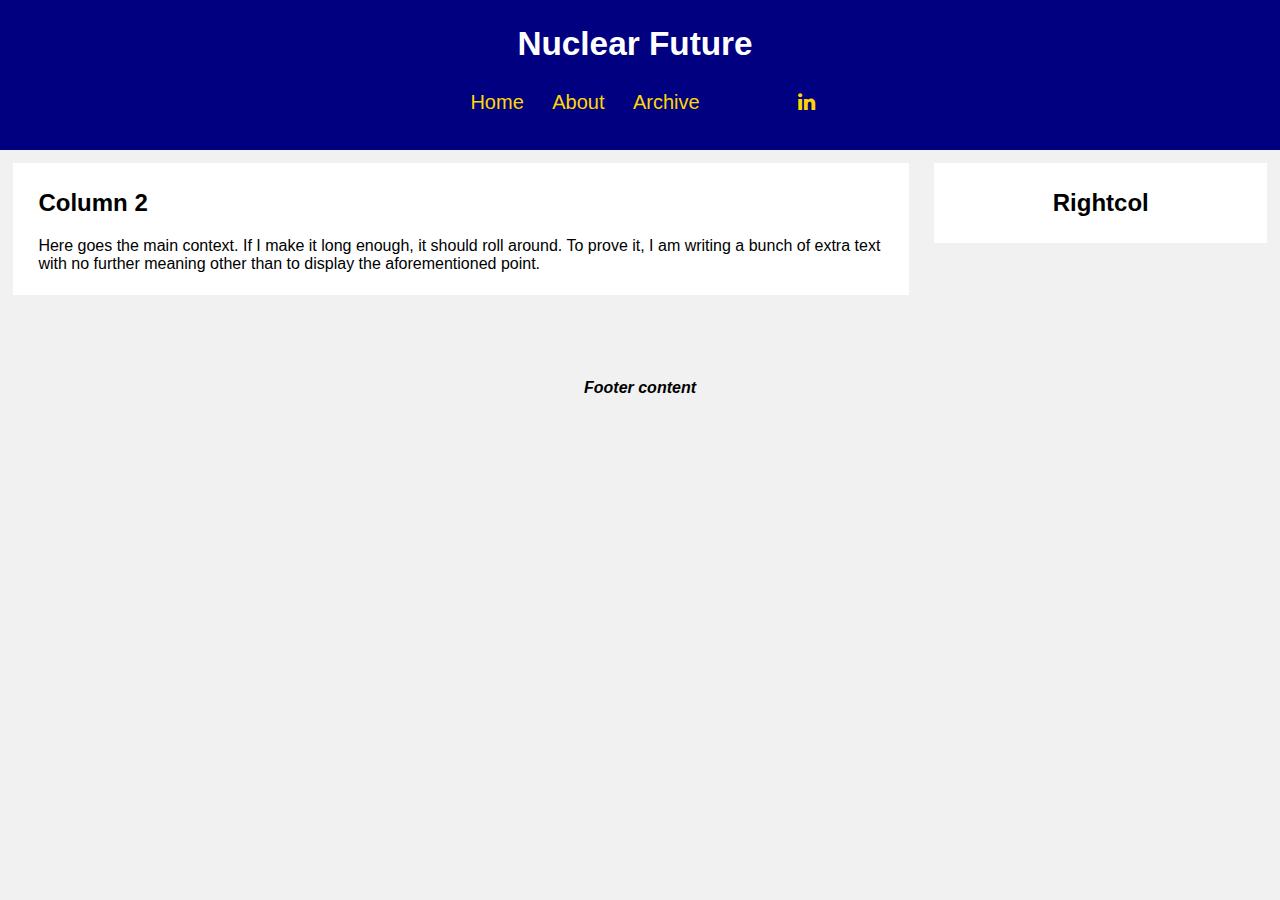
==== archive.html @ 7906b824 "arch" ====
<!doctype html>
<html>

<head>
	<title>&#9883 Nuclear Future</title>
	<link rel="stylesheet" type="text/css" href="main.css">
	<link rel="stylesheet" href="https://cdnjs.cloudflare.com/ajax/libs/font-awesome/4.7.0/css/font-awesome.min.css">
</head>

<body>

	<header>

		<h1 id="header_title">Nuclear Future</h1>

		<nav>

			<div id="nav_left">
				<ul>
					<li><a href="#">Home</a></li>
					<li><a href="#">About</a></li>
					<li><a href="/archive.html">Archive</a></li>
				</ul>
			</div>

			<div id="nav_right"></div>
				<ul>
					<li><a href="https://www.linkedin.com/in/guillem-sr/"><i class="fa fa-linkedin"></i></a></li>
				</ul>
			</div>

			<div id="unroll_button">
				<i class="fa fa-twitter"></i>
			</div>

		</nav>

	</header>

	<section class="bulk_section">

		<div class="middlecol">

			<h2>Column 2</h2>
			<p>Here goes the main context. If I make it long enough, it should roll around. To prove it, I am writing a bunch of extra text with no further meaning other than to display the aforementioned point.</p>
		
		</div>


		<div class="rightcol">

			<h2>Rightcol</h2>
			

		</div>

	</section>

	<footer><h4>Footer content</h4></footer>

</body>

</html>
---- main.css ----
body {
	margin: 0;
	font-family: arial;
	background: #f1f1f1;
}

/* HEADER */
header {
	height: 150px;
	text-align: center;
	background: navy;
	color: white;
	background-size:100%;
	/*background-position: center;
	background-image: url("images/bcn.jpg");*/
	padding: 0px 15px 0px 5px;
}

header #header_title {
	font-family: arial;
	font-size: 25pt;
	margin: 0px;
	padding: 25px 0px 25px 0px;
}

nav #unroll_button {
	display:none;
}
nav ul{
	margin: 0;
	display: inline;
	padding: 0px 0px 0px 15px;
}

nav ul li {
	list-style-type: none;
	display: inline-block;
	padding: 3px 12px;
}

nav #nav_left {
	padding: 0px 50px 0x 0px;
	display: inline-block;
}

nav #nav_right {
	padding: 0px 0px 0px 50px;
	display: inline-block;
}

nav ul li a {
	color: gold;
	text-decoration-line: none;
	font-size: 15pt;
}

/* MAIN BODY */

.top_row {
	background-color: green;
	margin: 20px 1% 20px 1%;
	padding: 1% 2%;
	display: flex;
	flex-direction: row;
}

.top_row div{
	margin: auto;
}

.bulk_section{
	justify-content: center;
}


.leftcol {
	display:none; /*currently not used*/
	float: left;
	margin: 1%;
	padding: .5% 1%;
	width: 8%;
}

.middlecol {
	float: left;
	margin: 1%;
	padding: .5% 2%;
	width: 66%;
	background-color: white;
}

.rightcol {
	float: left;
	margin: 1%;
	padding: .5% .5%;
	width: 25%;
	background-color: white;
	text-align: center;
}

.bulk_section:after {
	clear:both;
}

/* FOOTER */

footer {
	height: 10px;
	padding:50px;	
	clear:both;
	text-align: center;
	font-style: italic;
}
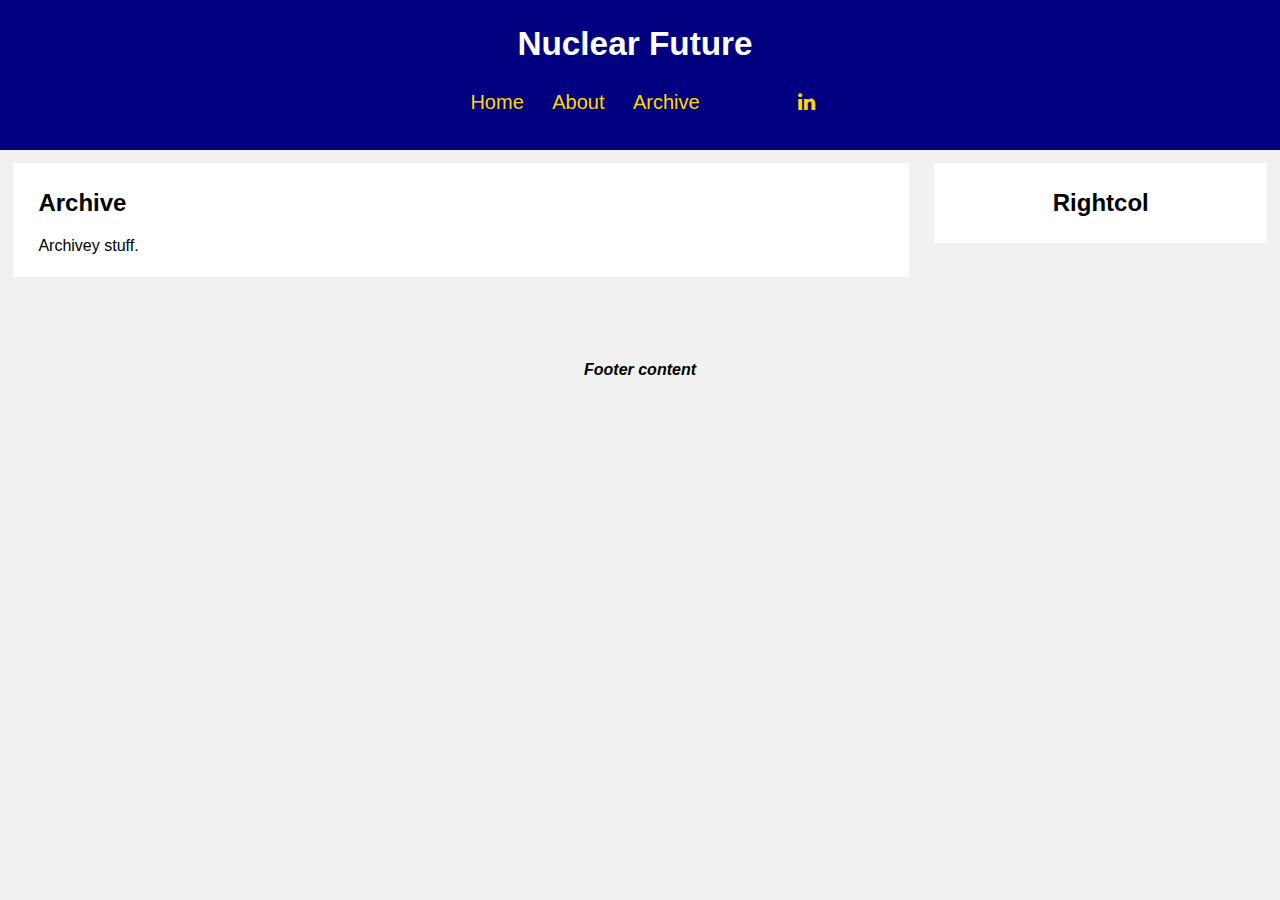
==== commit 65d80b24: "f" ====
--- a/archive.html
+++ b/archive.html
@@ -17,9 +17,9 @@
 
 			<div id="nav_left">
 				<ul>
-					<li><a href="#">Home</a></li>
+					<li><a href=/index.html>Home</a></li>
 					<li><a href="#">About</a></li>
-					<li><a href="/archive.html">Archive</a></li>
+					<li><a href="#">Archive</a></li>
 				</ul>
 			</div>
 
@@ -41,8 +41,8 @@
 
 		<div class="middlecol">
 
-			<h2>Column 2</h2>
-			<p>Here goes the main context. If I make it long enough, it should roll around. To prove it, I am writing a bunch of extra text with no further meaning other than to display the aforementioned point.</p>
+			<h2>Archive</h2>
+			<p>Archivey stuff.</p>
 		
 		</div>
 
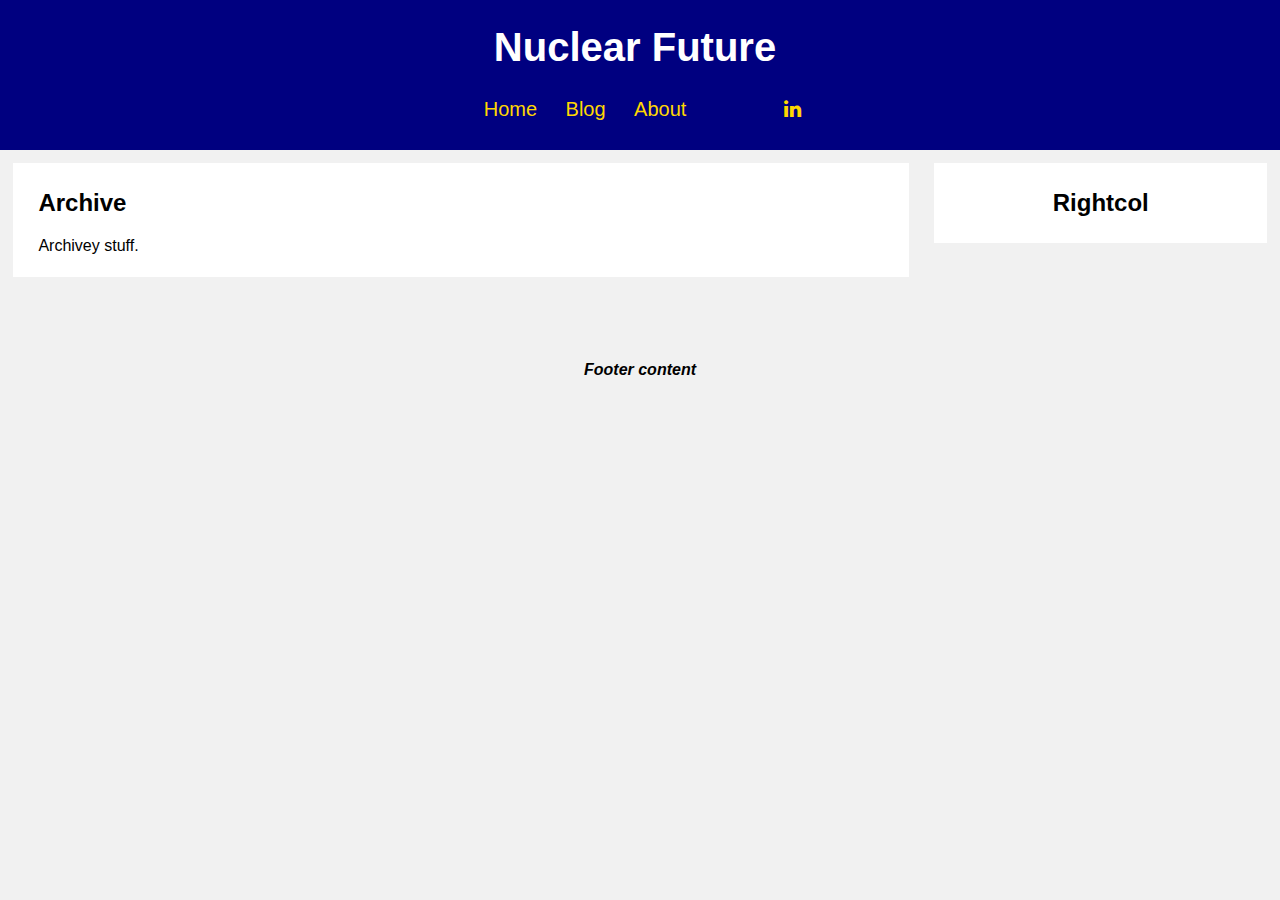
==== commit 9f058a89: "fff" ====
--- a/archive.html
+++ b/archive.html
@@ -18,8 +18,8 @@
 			<div id="nav_left">
 				<ul>
 					<li><a href=/index.html>Home</a></li>
+					<li><a href="#">Blog</a></li>
 					<li><a href="#">About</a></li>
-					<li><a href="#">Archive</a></li>
 				</ul>
 			</div>
 
--- a/main.css
+++ b/main.css
@@ -18,7 +18,7 @@
 
 header #header_title {
 	font-family: arial;
-	font-size: 25pt;
+	font-size: 30pt;
 	margin: 0px;
 	padding: 25px 0px 25px 0px;
 }
